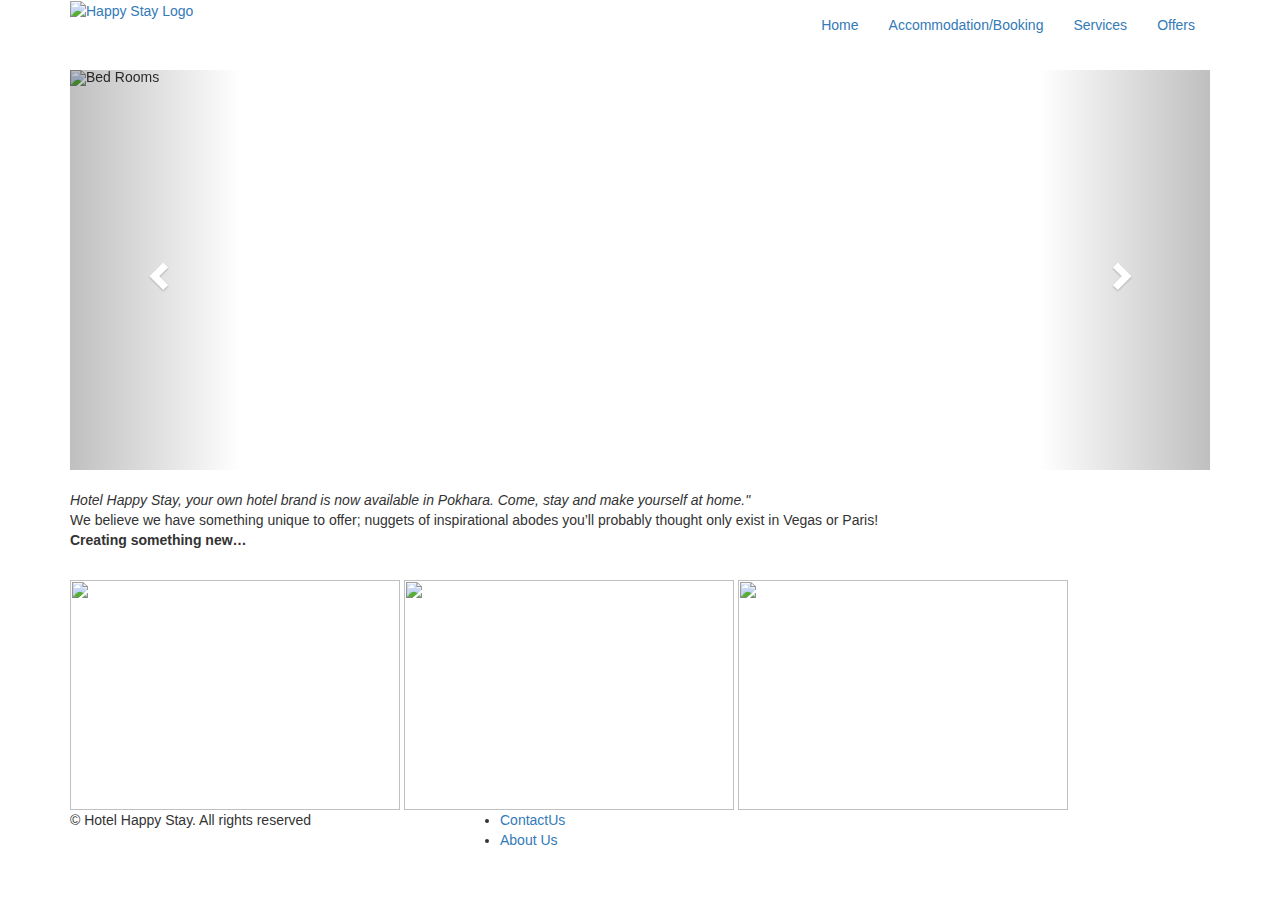
==== index.html @ 2f11a3db "changes made on 21 Sept" ====
<!DOCTYPE html>
<html lang="en">
    <head>
        <meta charset="utf-8">
        <meta name="viewport" content="width=device-width, initial-scale=1">
        <title>Home</title>
        
        <!-- Google/Custom font -->
        <link href='http://fonts.googleapis.com/css?family=Lato:400,100,100italic,300,300italic,400italic,700,700italic,900,900italic' rel='stylesheet' type='text/css'>
        <link href='http://fonts.googleapis.com/css?family=Playfair+Display:400,700,900,400italic,700italic,900italic' rel='stylesheet' type='text/css'>
        

        <!-- Bootstrap css -->
        <link rel="stylesheet" href="https://maxcdn.bootstrapcdn.com/bootstrap/3.3.7/css/bootstrap.min.css">

        <!-- Font awesome css -->
        <link rel="stylesheet" href="https://cdnjs.cloudflare.com/ajax/libs/font-awesome/4.7.0/css/font-awesome.min.css">
        <link rel="stylesheet" href="css/style.css">

        <!-- Favicons -->
        <link rel="apple-touch-icon-precomposed" href="img/apple-touch-icon-precomposed.png">
        <link rel="shortcut icon" type="image/png" href="img/favi-con.png"/>  
    </head>
    
    <body>
        
        <header class="header_area" style="background-color: white;">     
            <div class="header_bottom">
                <div class="container">
                    <div class="main_header">
                        <div class="row">
                            <div class="col-md-3 col-sm-2">
                                <div class="logo">
                                    <a href="index.html"><img src="img/logo1.png" height = 200px length= 200 px alt="Happy Stay Logo" ></a>  
                                                       
                                </div>
                            </div>
                            <div class="col-md-9 col-sm-10 nav_area">
                                <nav class="main_menu">
                                    <div class="navbar-collapse collapse"> 
                                        <ul class="nav navbar-nav navbar-right">
                                            <li><a href="index.html">Home</a></li>
                                            <li><a href="Accommodation.html">Accommodation/Booking </a></li>
                                            <li><a href="Facilities&Services.html">Services</a></li>
                                            <li><a href="offers.html">Offers</a></li>
                                        </ul>
                                    </div>
                                </nav>

                            </div>
                        </div>
                    </div>
                </div>
            </div>
            
        </header>
        
        <div class="container" style="background-color: white;padding:0;">

   <section class="about_us_area section-padding">
     <div class="container" style="background-color: white;margin-top:10px;padding-top:10px;">

    <div id="myCarousel" class="carousel slide" data-ride="carousel" style="width:100%;height:50%;">
    <!-- Indicators -->
    <ol class="carousel-indicators">
      <li data-target="#myCarousel" data-slide-to="0" class="active"></li>
      <li data-target="#myCarousel" data-slide-to="1"></li>
      <li data-target="#myCarousel" data-slide-to="2"></li>
    </ol>

    <!-- Wrapper for slides -->
    <div class="carousel-inner">

      <div class="item active">
        <img src="img/bedroom.jpg" alt="Bed Rooms" style="width:100%;height:400px;">
      </div>

      <div class="item">
        <img src="img/grandRoom.jpg" alt="Grand Room" style="width:100%;height:400px;">
      </div>
    
      <div class="item">
        <img src="img/familyRoom.jpg" alt="Family Room" style="width:100%;height:400px;">
      </div>
  
    </div>

    <!-- Left and right controls -->
    <a class="left carousel-control" href="#myCarousel" data-slide="prev">
      <span class="glyphicon glyphicon-chevron-left"></span>
      <span class="sr-only">Previous</span>
    </a>
    <a class="right carousel-control" href="#myCarousel" data-slide="next">
      <span class="glyphicon glyphicon-chevron-right"></span>
      <span class="sr-only">Next</span>
    </a>
  </div>
       
                <br>
                <section>
                <div class="row">
                    <div class="container intro" >
                    	<div class="vision">
                    		<i> Hotel Happy Stay, your own hotel brand is now available in Pokhara. Come, stay and make yourself at home."</i>
                    </div>
                     <p>We believe we have something unique to offer; nuggets of inspirational abodes you’ll probably thought only exist in Vegas or Paris!<br>
                     <b>Creating something new…</b></p>


                        </div>
                    </div>
        </section>
         <br>
        <section>
        	<div class="container img-btm" >
        		<div class="row">
        			<img src="img/banner.jpg" width="330" height="230">
        			<img src="img/banner1.jpg" width="330" height="230">
        			<img src="img/banner2.jpg" width="330" height="230">


        		</div>
        	</div>
        	
        </section>

        	
        </div>

        <footer class="footer_area">
            
            <div class="footer_bottom">
                <div class="container">
                    <div class="row">
                        <div class="col-sm-4">
                            <p>© Hotel Happy Stay. All rights reserved</p>
                        </div>
                        <div class="col-sm-8">
                            <nav class="footer_menu">
                                <ul>
                                    <li><a href="Location&ContactUs.html">ContactUs</a></li>
                                    <li><a href="Aboutus.html">About Us</a></li>
                                </ul>
                            </nav>
                        </div>
                    </div>
                </div>
            </div>
            
        </footer>

        ​​  <script src="https://ajax.googleapis.com/ajax/libs/jquery/3.2.1/jquery.min.js"></script>
           <script src="https://maxcdn.bootstrapcdn.com/bootstrap/3.3.7/js/bootstrap.min.js"></script>

        <script src="https://maps.googleapis.com/maps/api/js"></script>   
        <script src="js/bootstrap.min.js"></script>
    </body>
</html>
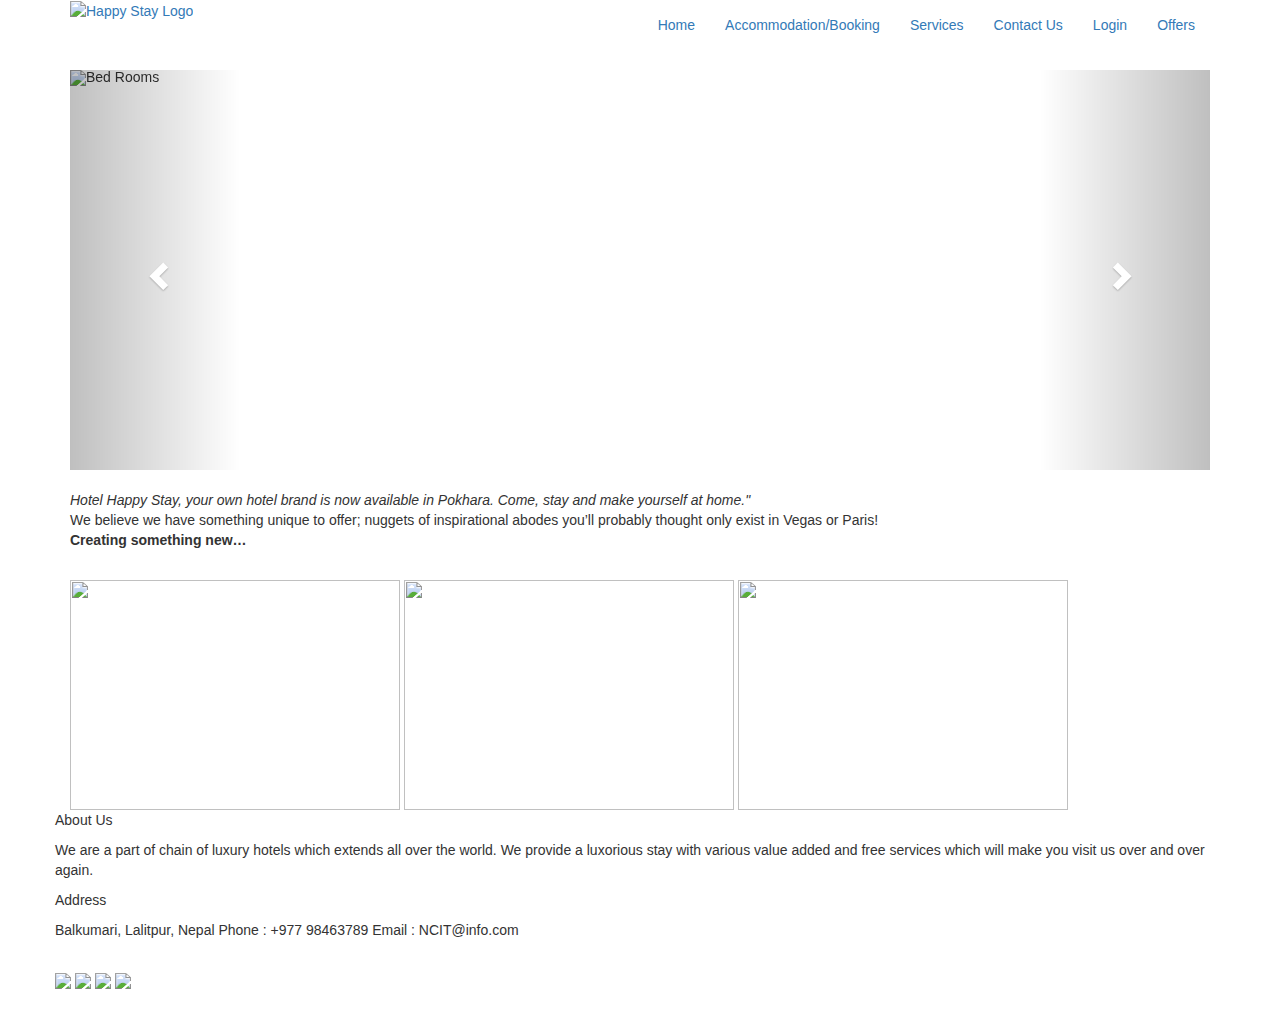
==== commit 60bf0b9a: "update index.html" ====
--- a/index.html
+++ b/index.html
@@ -40,9 +40,11 @@
                                 <nav class="main_menu">
                                     <div class="navbar-collapse collapse"> 
                                         <ul class="nav navbar-nav navbar-right">
-                                            <li><a href="index.html">Home</a></li>
+                                           <li><a href="index.html">Home</a></li>
                                             <li><a href="Accommodation.html">Accommodation/Booking </a></li>
                                             <li><a href="Facilities&Services.html">Services</a></li>
+                                            <li><a href="Location&ContactUs.html">Contact Us</a></li>
+                                            <li><a href="login.html">Login</a></li>
                                             <li><a href="offers.html">Offers</a></li>
                                         </ul>
                                     </div>
@@ -128,26 +130,35 @@
         	
         </div>
 
-        <footer class="footer_area">
+       <footer class="tm-footer">
+            <div class="tm-us">
+            <p class="bold">About Us</p>
+            <p>We are a part of chain of luxury hotels 
+                which extends all over the world. We 
+                provide a luxorious stay with various value
+                added and free services which will make
+                you visit us over and over again.</p>    
+            </div>
+           
+            <div class="tm-address">
+            <p class="bold">Address</p>
+            <p>Balkumari, Lalitpur, Nepal
+                Phone : +977 98463789
+                Email : NCIT@info.com</p>   
+            </div>
+            <br/>
+        <div class="tm-media">
+             <a href="#"> <img src="/home/hi/Desktop/images/fb.png"></a>
+            <a href="#"> <img src="/home/hi/Desktop/images/G.png"> </a>
+            <a href="#"> <img src="/home/hi/Desktop/images/twittr.png"> </a>
+            <a href="#">  <img src="/home/hi/Desktop/images/insta.png"> </a>
             
-            <div class="footer_bottom">
-                <div class="container">
-                    <div class="row">
-                        <div class="col-sm-4">
-                            <p>© Hotel Happy Stay. All rights reserved</p>
-                        </div>
-                        <div class="col-sm-8">
-                            <nav class="footer_menu">
-                                <ul>
-                                    <li><a href="Location&ContactUs.html">ContactUs</a></li>
-                                    <li><a href="Aboutus.html">About Us</a></li>
-                                </ul>
-                            </nav>
-                        </div>
-                    </div>
-                </div>
             </div>
+           
+    <!--    <a  href="#top">  <img class="tm-up" src="images/up.png"> </a>-->
+
             
+          
         </footer>
 
         ​​  <script src="https://ajax.googleapis.com/ajax/libs/jquery/3.2.1/jquery.min.js"></script>
@@ -156,4 +167,4 @@
         <script src="https://maps.googleapis.com/maps/api/js"></script>   
         <script src="js/bootstrap.min.js"></script>
     </body>
-</html>+</html>
